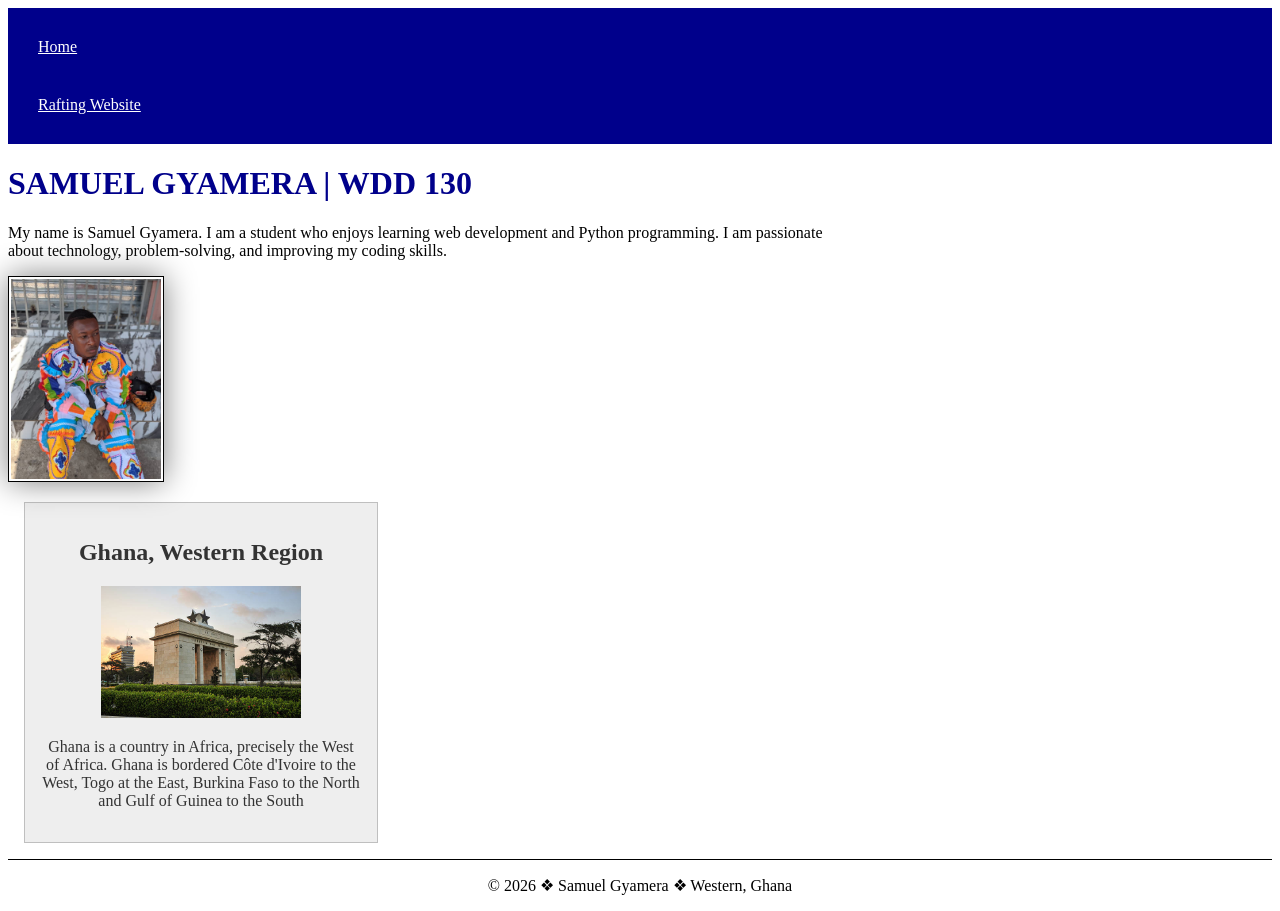
==== index.html @ c7f4c082 "Home page enhancement" ====
<!DOCTYPE html>
<html lang="en">

<head>
    <meta charset="UTF-8">
    <meta name="viewport" content="width=device-width, initial-scale=1.0">
    <title>SAMUEL GYAMERA | WDD 130</title>
    <meta name="description" content="This is a home page of Samuel Gyamera. I am a BYU student from Ghana in the West of Africa. ">
    <meta name="author" content="Samuel Gyamera">
    <link rel="stylesheet" href="styles/styles.css">
</head>

<body>
    <header>
        <nav>
            <a href="#">Home</a>
            <a href="wwr/">Rafting Website</a>
        </nav>
    </header>

    <main>
        <h1>SAMUEL GYAMERA | WDD 130</h1>
        <p>
        My name is Samuel Gyamera. I am a student
        who enjoys learning web development and Python
        programming. I am passionate about technology,
        problem-solving, and improving my coding skills.
        </p>

    <img src="images/profile.jpg" alt="Hello, my name is Samuel Gyamera" width="200">
    </main>
    
    <aside>
        <h2>Ghana, Western Region</h2>
        <img src="images/Ghana.jpg" alt="image of Ghana">
        <p>Ghana is a country in Africa, precisely the West of Africa. Ghana is bordered Côte d'Ivoire to the West, Togo at the East, Burkina Faso to the North and Gulf of Guinea to the South</p>
    </aside>

    <footer>
        <p>&copy; 2026 &#10070; Samuel Gyamera &#10070; Western, Ghana</p>
    </footer>
</body>

</html>
---- styles/styles.css ----
nav{
    background-color: darkblue;
    padding: 10px;
}

nav a{
    color: white;
    display: block;
    padding: 20px;
}

h1{
    color: darkblue;
}


p{
    padding: 0;
}

main{
    max-width: 840px;
}

main img{
    width: 150px;
    height: auto;
    border: 1px solid black;
    padding: 2px;
    box-shadow: 0 0 30px gray;
}

aside{
    width: 20rem;
    margin: 1rem;
    border: 1px solid rgb(0 0 0 / 0.2);
    padding: 1rem;
    background-color: #eee;
    color: #333;
    text-align: center;
}

aside img{
    width: 200px;
    height: auto;
}

footer{
    margin-top: 15px;
    border-top: 1px solid #000;
    text-align: center;
}
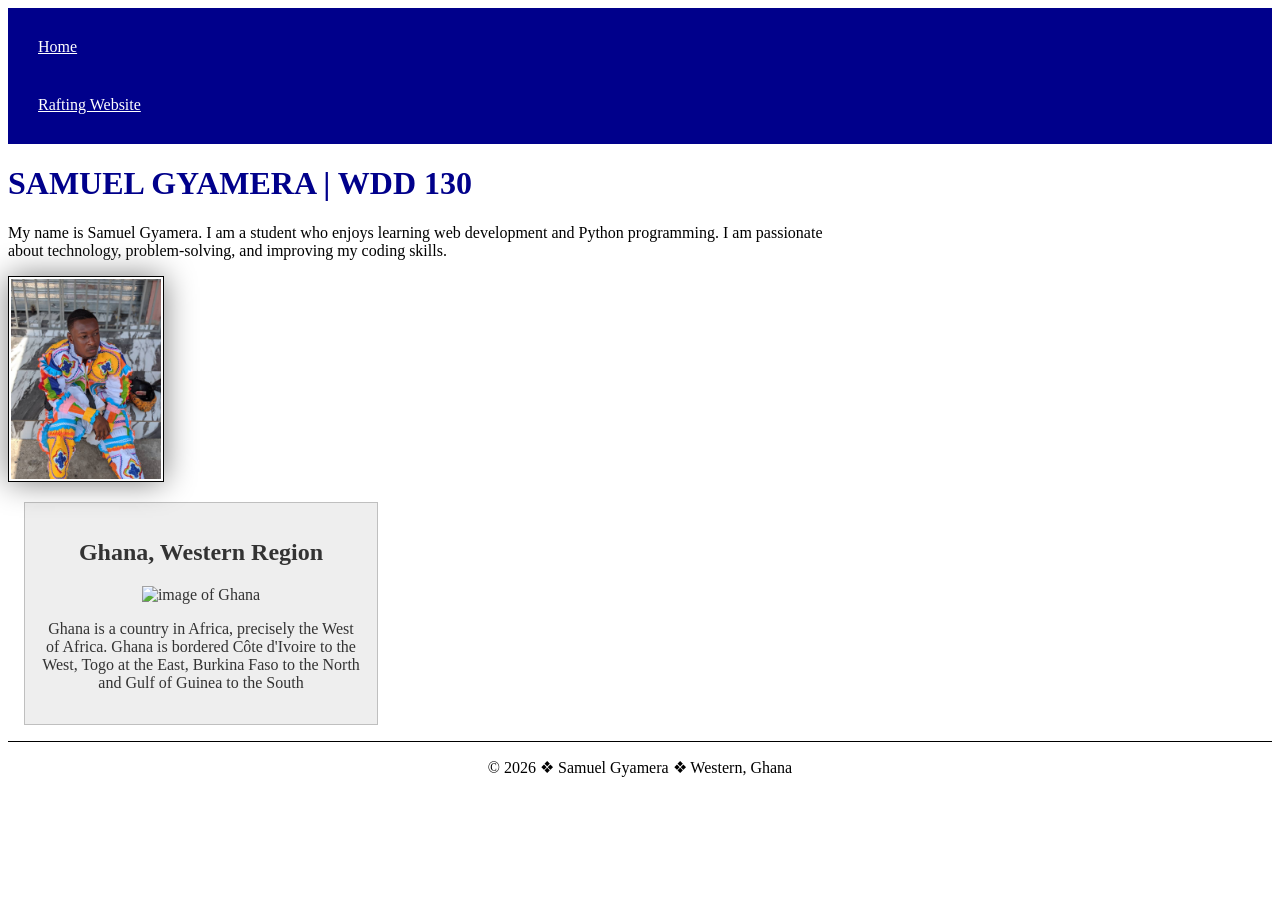
==== commit e5cecbc4: "home page change" ====
--- a/index.html
+++ b/index.html
@@ -32,7 +32,7 @@
     
     <aside>
         <h2>Ghana, Western Region</h2>
-        <img src="images/Ghana.jpg" alt="image of Ghana">
+        <img src="images/ghana.jpg" alt="image of Ghana">
         <p>Ghana is a country in Africa, precisely the West of Africa. Ghana is bordered Côte d'Ivoire to the West, Togo at the East, Burkina Faso to the North and Gulf of Guinea to the South</p>
     </aside>
 
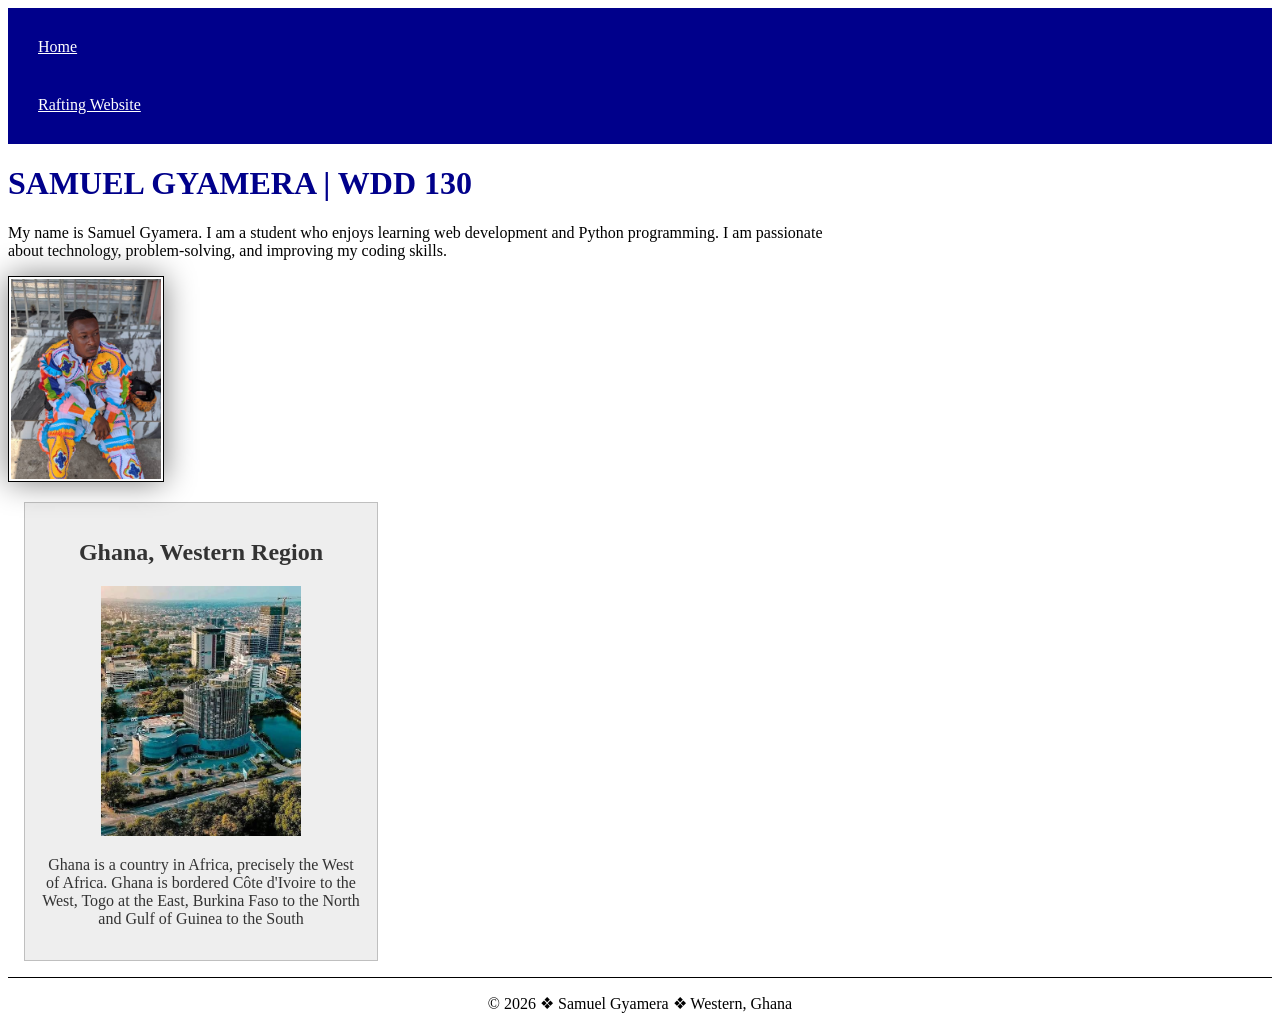
==== commit c89e458a: "Retouched the aside tag image" ====
--- a/index.html
+++ b/index.html
@@ -32,7 +32,7 @@
     
     <aside>
         <h2>Ghana, Western Region</h2>
-        <img src="images/ghana.jpg" alt="image of Ghana">
+        <img src="images/ghana.jpeg" alt="image of Ghana">
         <p>Ghana is a country in Africa, precisely the West of Africa. Ghana is bordered Côte d'Ivoire to the West, Togo at the East, Burkina Faso to the North and Gulf of Guinea to the South</p>
     </aside>
 
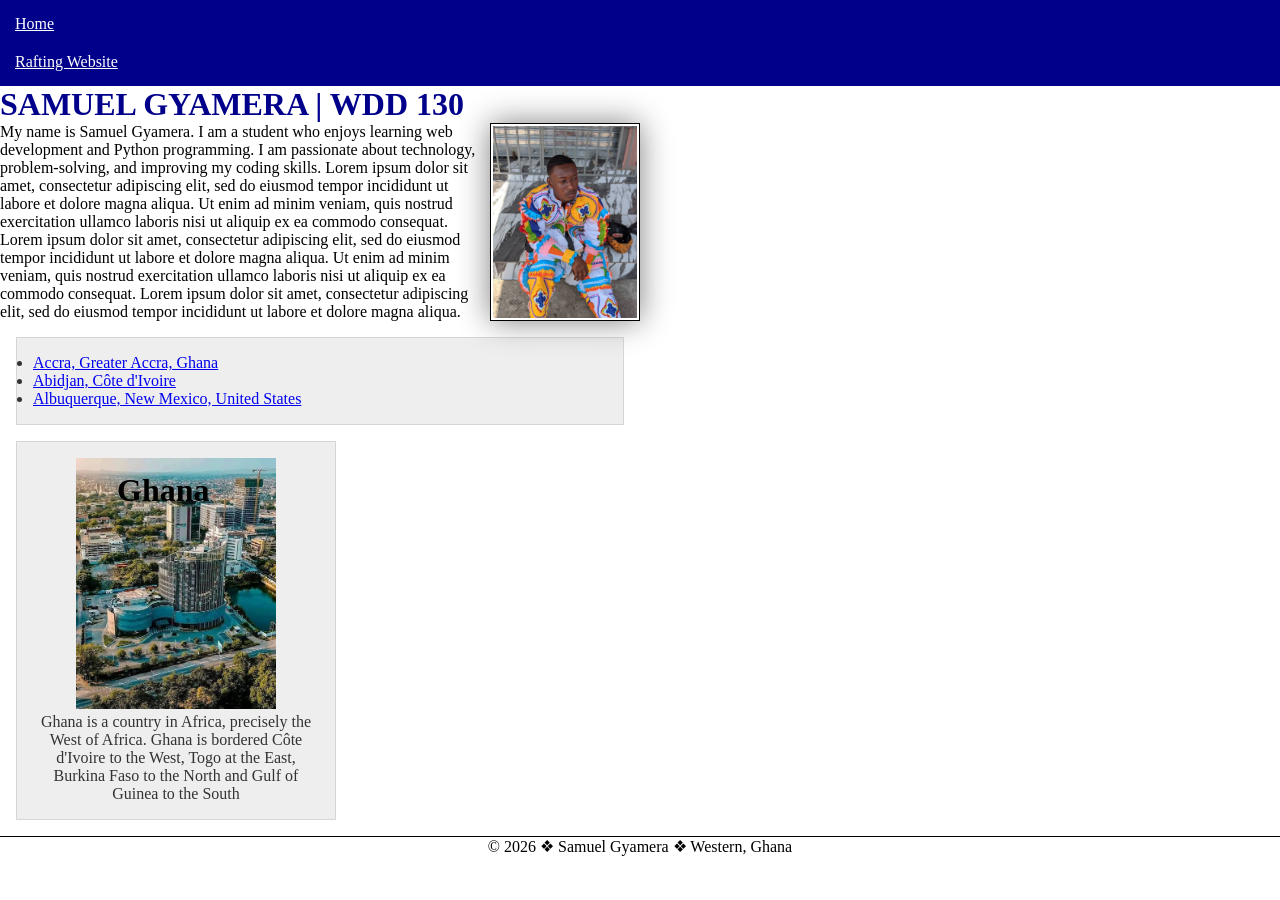
==== commit 43af9556: "The page layout was enhanced" ====
--- a/index.html
+++ b/index.html
@@ -20,21 +20,44 @@
 
     <main>
         <h1>SAMUEL GYAMERA | WDD 130</h1>
+        <img src="images/profile.jpg" alt="Hello, my name is Samuel Gyamera" width="200">
         <p>
         My name is Samuel Gyamera. I am a student
         who enjoys learning web development and Python
         programming. I am passionate about technology,
         problem-solving, and improving my coding skills.
+
+        Lorem ipsum dolor sit amet, consectetur adipiscing elit, 
+        sed do eiusmod tempor incididunt ut labore et dolore magna aliqua. 
+        Ut enim ad minim veniam, quis nostrud exercitation ullamco laboris 
+        nisi ut aliquip ex ea commodo consequat.
+        Lorem ipsum dolor sit amet, consectetur adipiscing elit, 
+        sed do eiusmod tempor incididunt ut labore et dolore magna aliqua. 
+        Ut enim ad minim veniam, quis nostrud exercitation ullamco laboris 
+        nisi ut aliquip ex ea commodo consequat.
+        Lorem ipsum dolor sit amet, consectetur adipiscing elit, 
+        sed do eiusmod tempor incididunt ut labore et dolore magna aliqua. 
+         
         </p>
 
-    <img src="images/profile.jpg" alt="Hello, my name is Samuel Gyamera" width="200">
+    <ul class="box">
+        <li><a href="https://www.churchofjesuschrist.org/temples/details/accra-ghana-temple?lang=eng" target="_blank" rel="noopener">Accra, Greater Accra, Ghana</a></li>
+        <li><a href="https://www.churchofjesuschrist.org/temples/details/abidjan-ivory-coast-temple?lang=eng" target="_blank" rel="noopener">Abidjan, Côte d'Ivoire</a></li>
+        <li><a href="https://www.churchofjesuschrist.org/temples/details/albuquerque-new-mexico-temple?lang=eng" target="_blank" rel="noopener">Albuquerque, New Mexico, United States</a></li>
+    </ul>
+
     </main>
     
-    <aside>
-        <h2>Ghana, Western Region</h2>
-        <img src="images/ghana.jpeg" alt="image of Ghana">
-        <p>Ghana is a country in Africa, precisely the West of Africa. Ghana is bordered Côte d'Ivoire to the West, Togo at the East, Burkina Faso to the North and Gulf of Guinea to the South</p>
+    <aside class="box">
+        <h2>Ghana</h2> 
+        <img src="images/ghana.jpeg" alt="The city of Accra, Ghana">
+        <p>Ghana is a country in Africa, precisely the West of Africa. 
+            Ghana is bordered Côte d'Ivoire to the West, Togo at the East, 
+            Burkina Faso to the North and Gulf of Guinea to the South
+        </p>
     </aside>
+
+    
 
     <footer>
         <p>&copy; 2026 &#10070; Samuel Gyamera &#10070; Western, Ghana</p>
--- a/styles/styles.css
+++ b/styles/styles.css
@@ -1,16 +1,26 @@
+:root{
+    --heading-text-color: darkblue;
+    --text-color: #fff;
+}
+
+*{
+    margin: 0;
+    padding: 0;
+    box-sizing: border-box;
+}
 nav{
-    background-color: darkblue;
+    background-color: var(--heading-text-color);
+    padding: 5px;
+}
+
+nav a{
+    color: var(--text-color);
+    display: block;
     padding: 10px;
 }
 
-nav a{
-    color: white;
-    display: block;
-    padding: 20px;
-}
-
 h1{
-    color: darkblue;
+    color: var(--heading-text-color);
 }
 
 
@@ -19,7 +29,7 @@
 }
 
 main{
-    max-width: 840px;
+    max-width: 640px;
 }
 
 main img{
@@ -28,27 +38,43 @@
     border: 1px solid black;
     padding: 2px;
     box-shadow: 0 0 30px gray;
+    float: right; 
 }
 
 aside{
-    width: 20rem;
-    margin: 1rem;
-    border: 1px solid rgb(0 0 0 / 0.2);
-    padding: 1rem;
-    background-color: #eee;
-    color: #333;
+    width: 20em;
     text-align: center;
+    position: relative;
+}
+
+aside h2{
+    position: absolute;
+    top: 30px;
+    left: 100px;
+    color: #000;
+    font-size: 2em;
+    
 }
 
 aside img{
     width: 200px;
     height: auto;
+
 }
 
 footer{
-    margin-top: 15px;
+    margin-top: 1em;
     border-top: 1px solid #000;
     text-align: center;
+}
+
+/* Class Selectors */
+.box{
+    margin: 1rem;
+    padding: 1rem;
+    border: 1px solid rgb(0 0 0 / 10%);
+    background-color: #eee;
+    color: #333;
 }
 
 
@@ -92,5 +118,3 @@
 
 
 
-
-
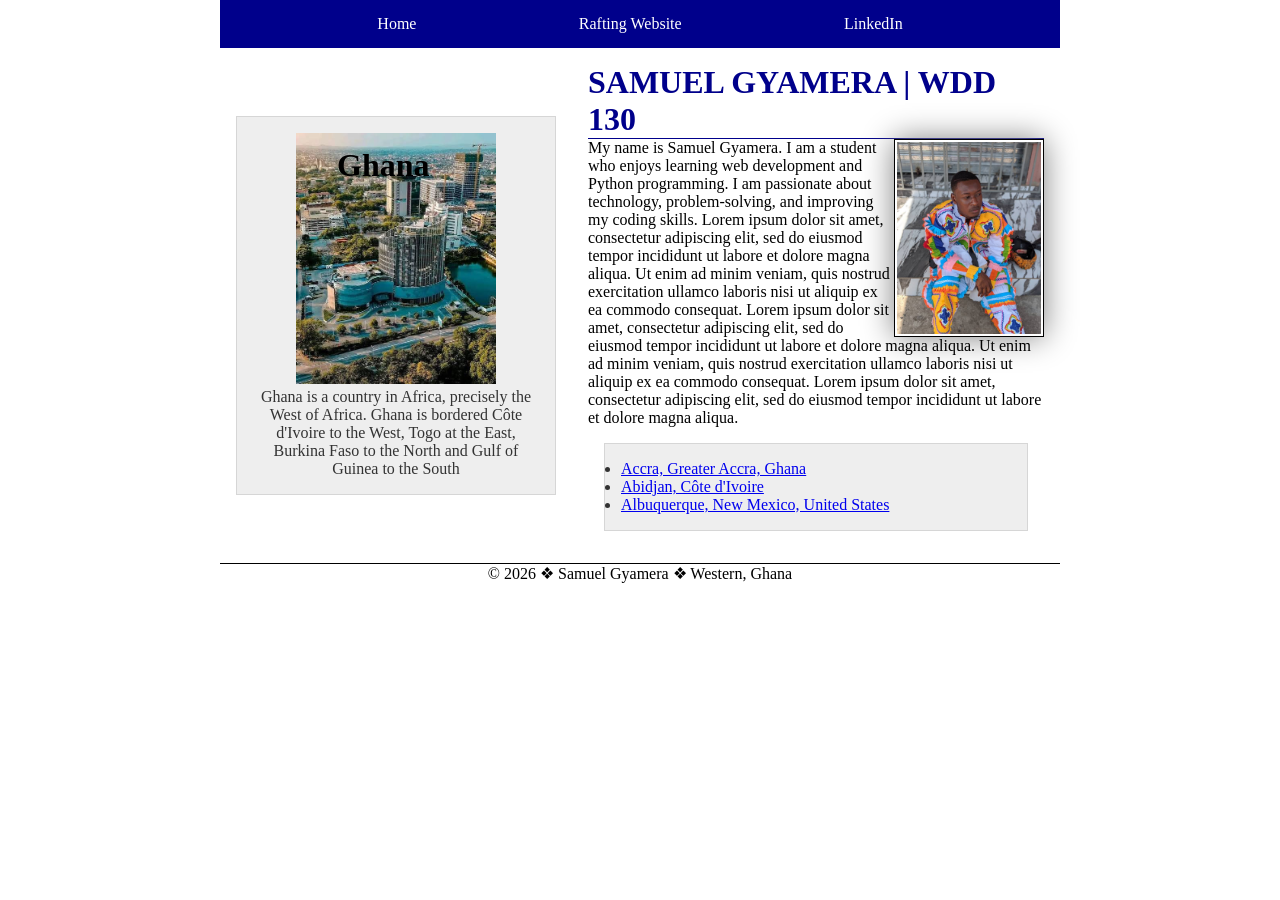
==== commit 05bcea1c: "made changes to the html and CSS" ====
--- a/index.html
+++ b/index.html
@@ -15,9 +15,11 @@
         <nav>
             <a href="#">Home</a>
             <a href="wwr/">Rafting Website</a>
+            <a href="https://linkedin.com">LinkedIn</a>
         </nav>
     </header>
 
+    <div class="grid">
     <main>
         <h1>SAMUEL GYAMERA | WDD 130</h1>
         <img src="images/profile.jpg" alt="Hello, my name is Samuel Gyamera" width="200">
@@ -56,7 +58,7 @@
             Burkina Faso to the North and Gulf of Guinea to the South
         </p>
     </aside>
-
+    </div>
     
 
     <footer>
--- a/styles/styles.css
+++ b/styles/styles.css
@@ -11,16 +11,21 @@
 nav{
     background-color: var(--heading-text-color);
     padding: 5px;
+    display: flex;
+    justify-content: space-evenly;
+    align-items: center;
 }
 
 nav a{
     color: var(--text-color);
     display: block;
     padding: 10px;
+    text-decoration: none;
 }
 
 h1{
     color: var(--heading-text-color);
+    border-bottom: 1px solid var(--heading-text-color);
 }
 
 
@@ -29,7 +34,9 @@
 }
 
 main{
-    max-width: 640px;
+    /* max-width: 640px; */
+    grid-column: 2/3;
+    margin: 1rem;
 }
 
 main img{
@@ -42,9 +49,11 @@
 }
 
 aside{
-    width: 20em;
+    width: 20rem;
     text-align: center;
     position: relative;
+    grid-column: 1/2;
+    grid-row: 1/2;
 }
 
 aside h2{
@@ -68,6 +77,11 @@
     text-align: center;
 }
 
+header, .grid, footer{
+    max-width: 840px;
+    margin: 0 auto;
+}
+
 /* Class Selectors */
 .box{
     margin: 1rem;
@@ -75,6 +89,11 @@
     border: 1px solid rgb(0 0 0 / 10%);
     background-color: #eee;
     color: #333;
+}
+
+.grid{
+    display: grid;
+    align-items: center; 
 }
 
 
@@ -117,4 +136,3 @@
 
 
 
-
